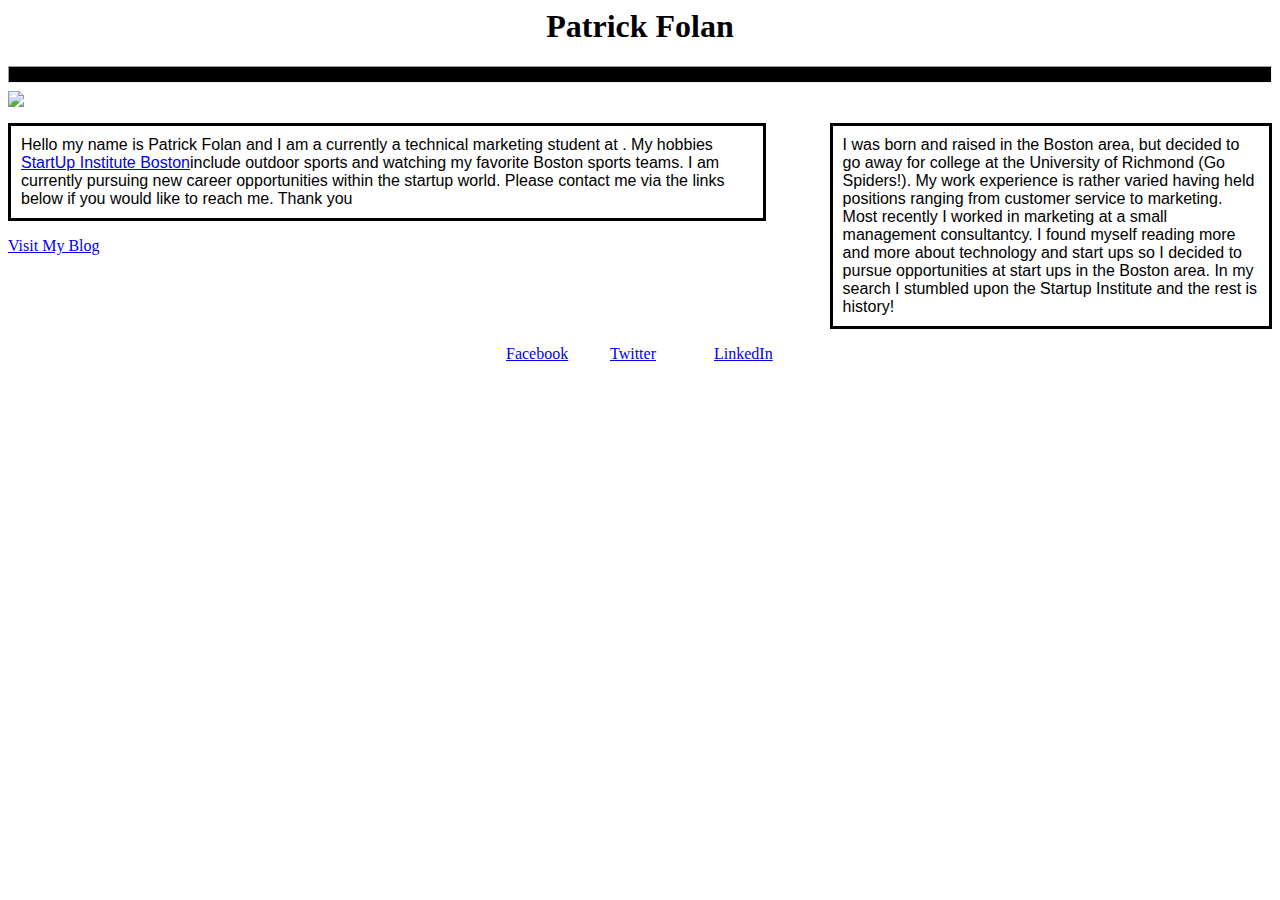
==== index.html @ 7d40d65d "Edits" ====
<!DOCTYPE>
<head><link link type="text/css" rel="stylesheet" href="stylesheet.css"/>
</head>
<body>
	<header> 
			<h1>Patrick Folan</h1>
    </header>
<hr>
      <div id="container">

		<image src=http://m.c.lnkd.licdn.com/mpr/mpr/shrink_80_80/p/6/000/206/3d5/274fb8e.jpg>
		
		<section>
			<p> Hello my name is Patrick Folan and I am a currently a technical marketing student at <a href=http://www.startupinstitute.com> StartUp Institute Boston </a>. My hobbies include outdoor sports and watching my favorite Boston sports teams. I am currently pursuing new career opportunities within the startup world. Please contact me via the links below if you would like to reach me. Thank you</p>
		<a href="http://www.patrickfolan.wordpress.com">Visit My Blog</a>
		</section>
		
		<aside>
		<p> I was born and raised in the Boston area, but decided to go away for college at the University of Richmond (Go Spiders!). My work experience is rather varied having held positions ranging from customer service to marketing. Most recently I worked in marketing at a small management consultantcy. I found myself reading more and more about technology and start ups so I decided to pursue opportunities at start ups in the Boston area. In my search I stumbled upon the Startup Institute and the rest is history! </p>
		</aside>
	</div>		
	<footer>
	<div id="navcontainer">
		<ul id="navlist">
			<li id="active"><a href="http://www.facebook.com/pat.folan.3">Facebook </a></li>
			<li><a href="http://www.twitter.com/patrickfolan">Twitter</a></li>
			<li><a href="http://www.linkedin.com/in/patrickfolan">LinkedIn</a> </li>
		</ul>
	</div>	
	</footer>
</body>
</html>
---- stylesheet.css ----
h1{
	text-align: center;
	border: bottom;
}
section{
	width:60%;
	float:left;
}
aside{
	width: 35%;
	float: right;
}
hr{
	height:15px;
	background-color:black;
}
footer{
	clear:both;
}
img{
	display:block;
	margin-left:auto;
	margin-right:auto;
}
div a{ 
	float:left;
	}
p{
	border-style: solid;
	padding:10px;
	font-family: sans-serif;
}
#navilist ul{ 
margin:0;
padding: 0;
list-style:none;}
#navlist li{
width:100px;
display:inline-block;
text-align:center;
}
footer{
	text-align: center
}
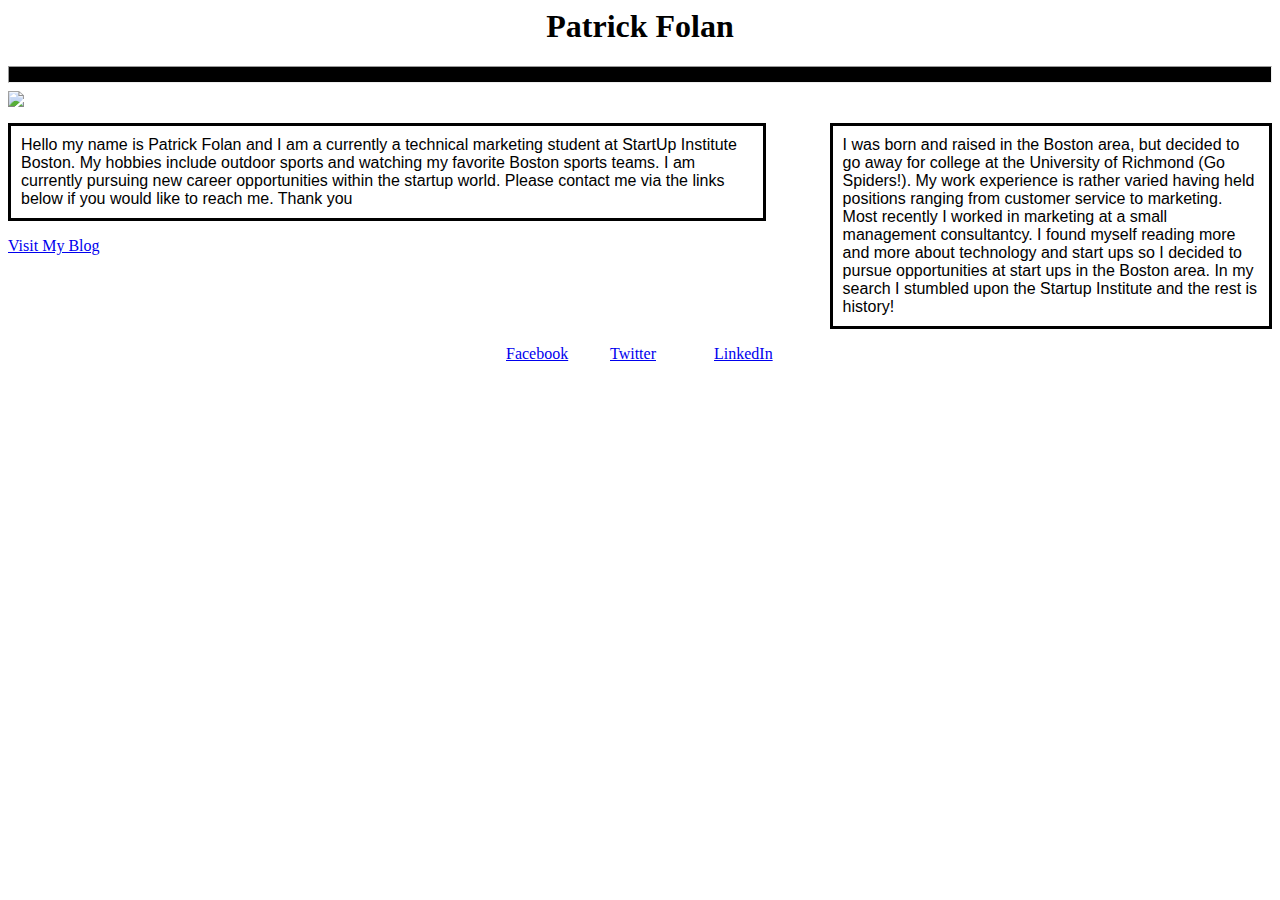
==== commit ca4894db: "Add Google Analytics" ====
--- a/index.html
+++ b/index.html
@@ -1,5 +1,15 @@
 <!DOCTYPE>
 <head><link link type="text/css" rel="stylesheet" href="stylesheet.css"/>
+<script>
+  (function(i,s,o,g,r,a,m){i['GoogleAnalyticsObject']=r;i[r]=i[r]||function(){
+  (i[r].q=i[r].q||[]).push(arguments)},i[r].l=1*new Date();a=s.createElement(o),
+  m=s.getElementsByTagName(o)[0];a.async=1;a.src=g;m.parentNode.insertBefore(a,m)
+  })(window,document,'script','//www.google-analytics.com/analytics.js','ga');
+
+  ga('create', 'UA-45534650-1', 'patrickfolan.com');
+  ga('send', 'pageview');
+
+</script>
 </head>
 <body>
 	<header> 
@@ -11,7 +21,7 @@
 		<image src=http://m.c.lnkd.licdn.com/mpr/mpr/shrink_80_80/p/6/000/206/3d5/274fb8e.jpg>
 		
 		<section>
-			<p> Hello my name is Patrick Folan and I am a currently a technical marketing student at <a href=http://www.startupinstitute.com> StartUp Institute Boston </a>. My hobbies include outdoor sports and watching my favorite Boston sports teams. I am currently pursuing new career opportunities within the startup world. Please contact me via the links below if you would like to reach me. Thank you</p>
+			<p> Hello my name is Patrick Folan and I am a currently a technical marketing student at StartUp Institute Boston. My hobbies include outdoor sports and watching my favorite Boston sports teams. I am currently pursuing new career opportunities within the startup world. Please contact me via the links below if you would like to reach me. Thank you</p>
 		<a href="http://www.patrickfolan.wordpress.com">Visit My Blog</a>
 		</section>
 		
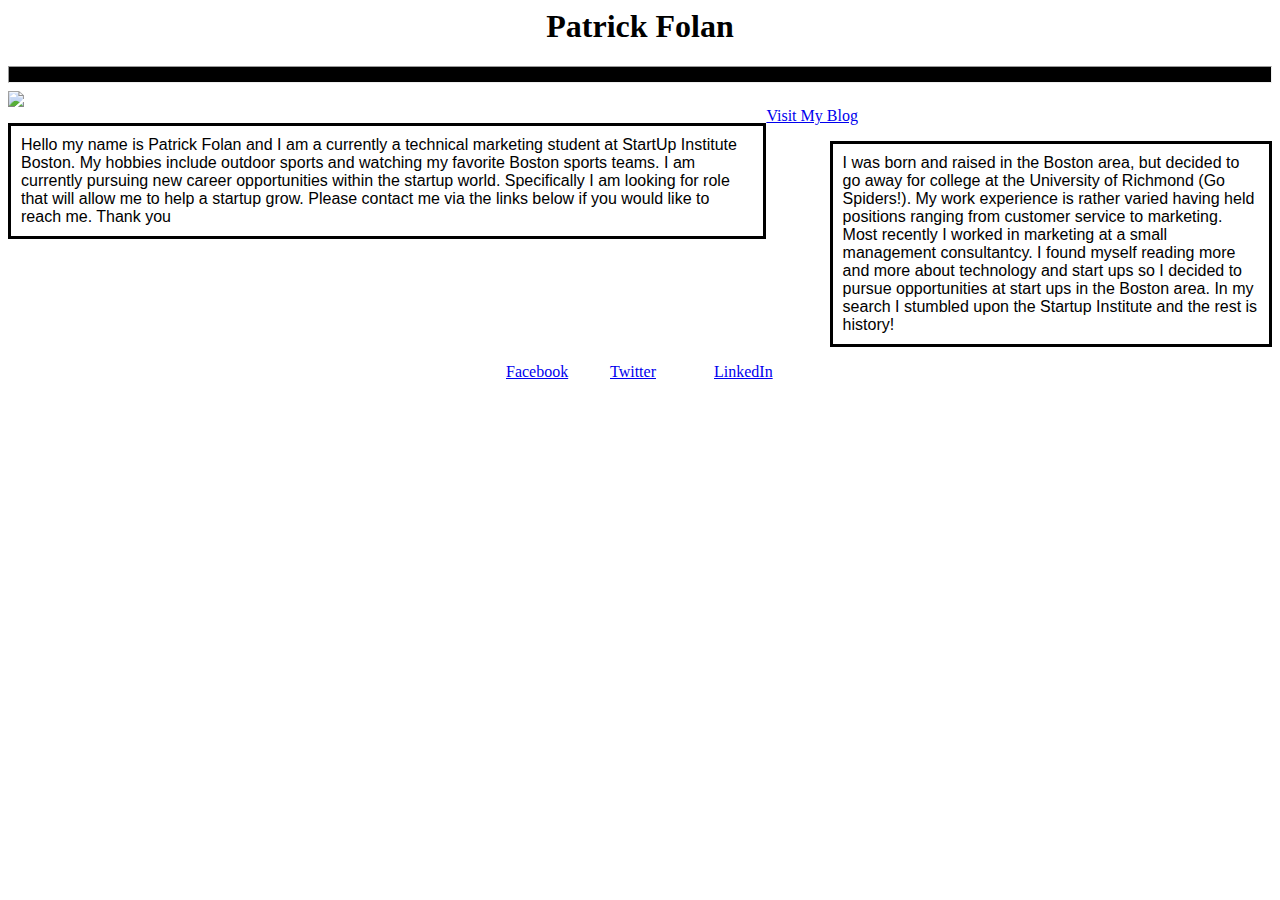
==== commit c769fd9c: "edits" ====
--- a/index.html
+++ b/index.html
@@ -10,6 +10,19 @@
   ga('send', 'pageview');
 
 </script>
+<script>
+<!-- Start Visual Website Optimizer Asynchronous Code -->
+<script type='text/javascript'>
+var _vwo_code=(function(){
+var account_id=58444,
+settings_tolerance=2000,
+library_tolerance=2500,
+use_existing_jquery=false,
+// DO NOT EDIT BELOW THIS LINE
+f=false,d=document;return{use_existing_jquery:function(){return use_existing_jquery;},library_tolerance:function(){return library_tolerance;},finish:function(){if(!f){f=true;var a=d.getElementById('_vis_opt_path_hides');if(a)a.parentNode.removeChild(a);}},finished:function(){return f;},load:function(a){var b=d.createElement('script');b.src=a;b.type='text/javascript';b.innerText;b.onerror=function(){_vwo_code.finish();};d.getElementsByTagName('head')[0].appendChild(b);},init:function(){settings_timer=setTimeout('_vwo_code.finish()',settings_tolerance);this.load('//dev.visualwebsiteoptimizer.com/j.php?a='+account_id+'&u='+encodeURIComponent(d.URL)+'&r='+Math.random());var a=d.createElement('style'),b='body{opacity:0 !important;filter:alpha(opacity=0) !important;background:none !important;}',h=d.getElementsByTagName('head')[0];a.setAttribute('id','_vis_opt_path_hides');a.setAttribute('type','text/css');if(a.styleSheet)a.styleSheet.cssText=b;else a.appendChild(d.createTextNode(b));h.appendChild(a);return settings_timer;}};}());_vwo_settings_timer=_vwo_code.init();
+</script>
+<!-- End Visual Website Optimizer Asynchronous Code -->
+
 </head>
 <body>
 	<header> 
@@ -21,10 +34,10 @@
 		<image src=http://m.c.lnkd.licdn.com/mpr/mpr/shrink_80_80/p/6/000/206/3d5/274fb8e.jpg>
 		
 		<section>
-			<p> Hello my name is Patrick Folan and I am a currently a technical marketing student at StartUp Institute Boston. My hobbies include outdoor sports and watching my favorite Boston sports teams. I am currently pursuing new career opportunities within the startup world. Please contact me via the links below if you would like to reach me. Thank you</p>
+			<p> Hello my name is Patrick Folan and I am a currently a technical marketing student at StartUp Institute Boston. My hobbies include outdoor sports and watching my favorite Boston sports teams. I am currently pursuing new career opportunities within the startup world. Specifically I am looking for role that will allow me to help a startup grow. Please contact me via the links below if you would like to reach me. Thank you</p>
+		
+		</section>
 		<a href="http://www.patrickfolan.wordpress.com">Visit My Blog</a>
-		</section>
-		
 		<aside>
 		<p> I was born and raised in the Boston area, but decided to go away for college at the University of Richmond (Go Spiders!). My work experience is rather varied having held positions ranging from customer service to marketing. Most recently I worked in marketing at a small management consultantcy. I found myself reading more and more about technology and start ups so I decided to pursue opportunities at start ups in the Boston area. In my search I stumbled upon the Startup Institute and the rest is history! </p>
 		</aside>
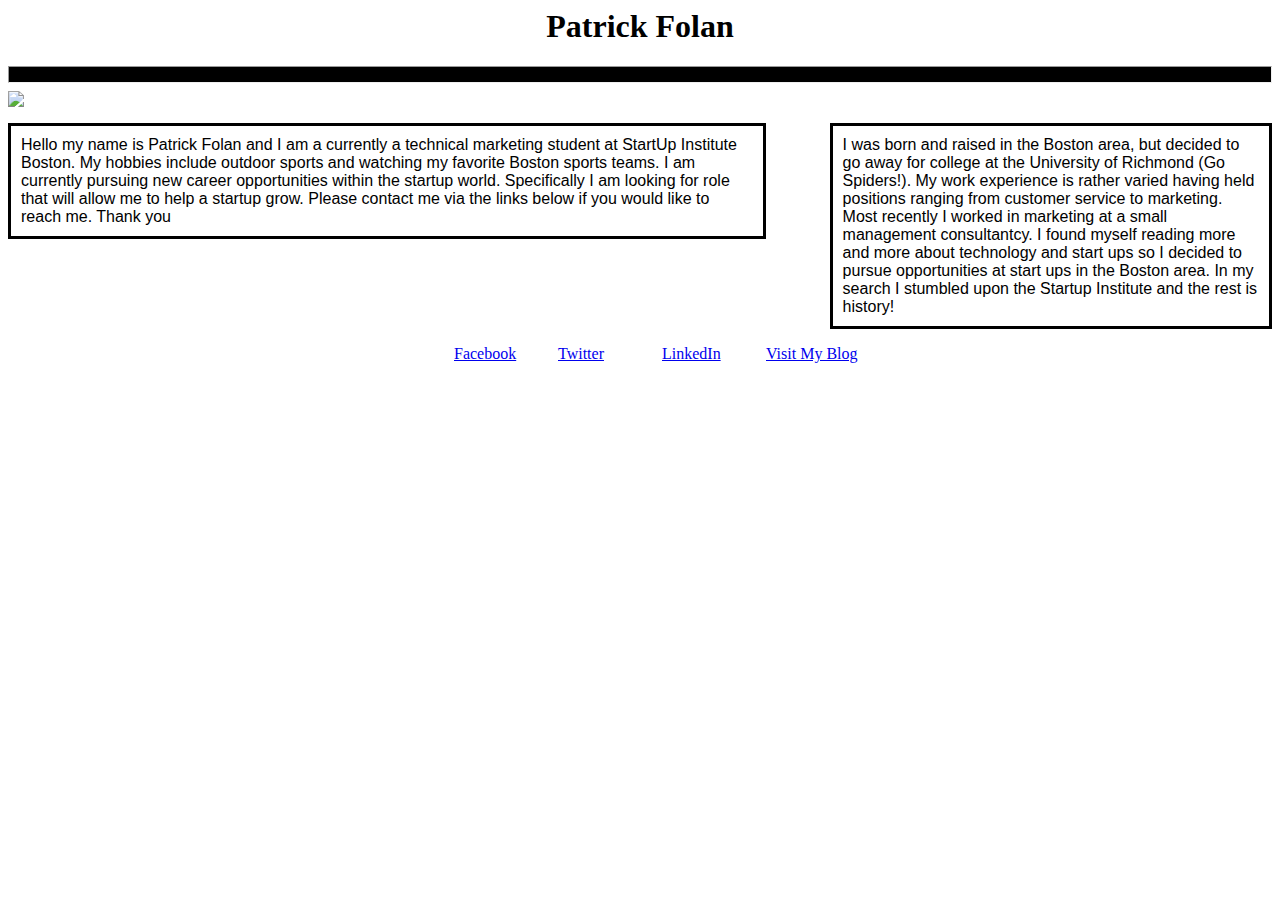
==== commit 61fde7f3: "Edits" ====
--- a/index.html
+++ b/index.html
@@ -8,9 +8,6 @@
 
   ga('create', 'UA-45534650-1', 'patrickfolan.com');
   ga('send', 'pageview');
-
-</script>
-<script>
 <!-- Start Visual Website Optimizer Asynchronous Code -->
 <script type='text/javascript'>
 var _vwo_code=(function(){
@@ -20,8 +17,9 @@
 use_existing_jquery=false,
 // DO NOT EDIT BELOW THIS LINE
 f=false,d=document;return{use_existing_jquery:function(){return use_existing_jquery;},library_tolerance:function(){return library_tolerance;},finish:function(){if(!f){f=true;var a=d.getElementById('_vis_opt_path_hides');if(a)a.parentNode.removeChild(a);}},finished:function(){return f;},load:function(a){var b=d.createElement('script');b.src=a;b.type='text/javascript';b.innerText;b.onerror=function(){_vwo_code.finish();};d.getElementsByTagName('head')[0].appendChild(b);},init:function(){settings_timer=setTimeout('_vwo_code.finish()',settings_tolerance);this.load('//dev.visualwebsiteoptimizer.com/j.php?a='+account_id+'&u='+encodeURIComponent(d.URL)+'&r='+Math.random());var a=d.createElement('style'),b='body{opacity:0 !important;filter:alpha(opacity=0) !important;background:none !important;}',h=d.getElementsByTagName('head')[0];a.setAttribute('id','_vis_opt_path_hides');a.setAttribute('type','text/css');if(a.styleSheet)a.styleSheet.cssText=b;else a.appendChild(d.createTextNode(b));h.appendChild(a);return settings_timer;}};}());_vwo_settings_timer=_vwo_code.init();
+<!-- End Visual Website Optimizer Asynchronous Code -->
 </script>
-<!-- End Visual Website Optimizer Asynchronous Code -->
+
 
 </head>
 <body>
@@ -37,7 +35,7 @@
 			<p> Hello my name is Patrick Folan and I am a currently a technical marketing student at StartUp Institute Boston. My hobbies include outdoor sports and watching my favorite Boston sports teams. I am currently pursuing new career opportunities within the startup world. Specifically I am looking for role that will allow me to help a startup grow. Please contact me via the links below if you would like to reach me. Thank you</p>
 		
 		</section>
-		<a href="http://www.patrickfolan.wordpress.com">Visit My Blog</a>
+		
 		<aside>
 		<p> I was born and raised in the Boston area, but decided to go away for college at the University of Richmond (Go Spiders!). My work experience is rather varied having held positions ranging from customer service to marketing. Most recently I worked in marketing at a small management consultantcy. I found myself reading more and more about technology and start ups so I decided to pursue opportunities at start ups in the Boston area. In my search I stumbled upon the Startup Institute and the rest is history! </p>
 		</aside>
@@ -48,6 +46,7 @@
 			<li id="active"><a href="http://www.facebook.com/pat.folan.3">Facebook </a></li>
 			<li><a href="http://www.twitter.com/patrickfolan">Twitter</a></li>
 			<li><a href="http://www.linkedin.com/in/patrickfolan">LinkedIn</a> </li>
+			<li> <a href="http://www.patrickfolan.wordpress.com">Visit My Blog</a></li>
 		</ul>
 	</div>	
 	</footer>
